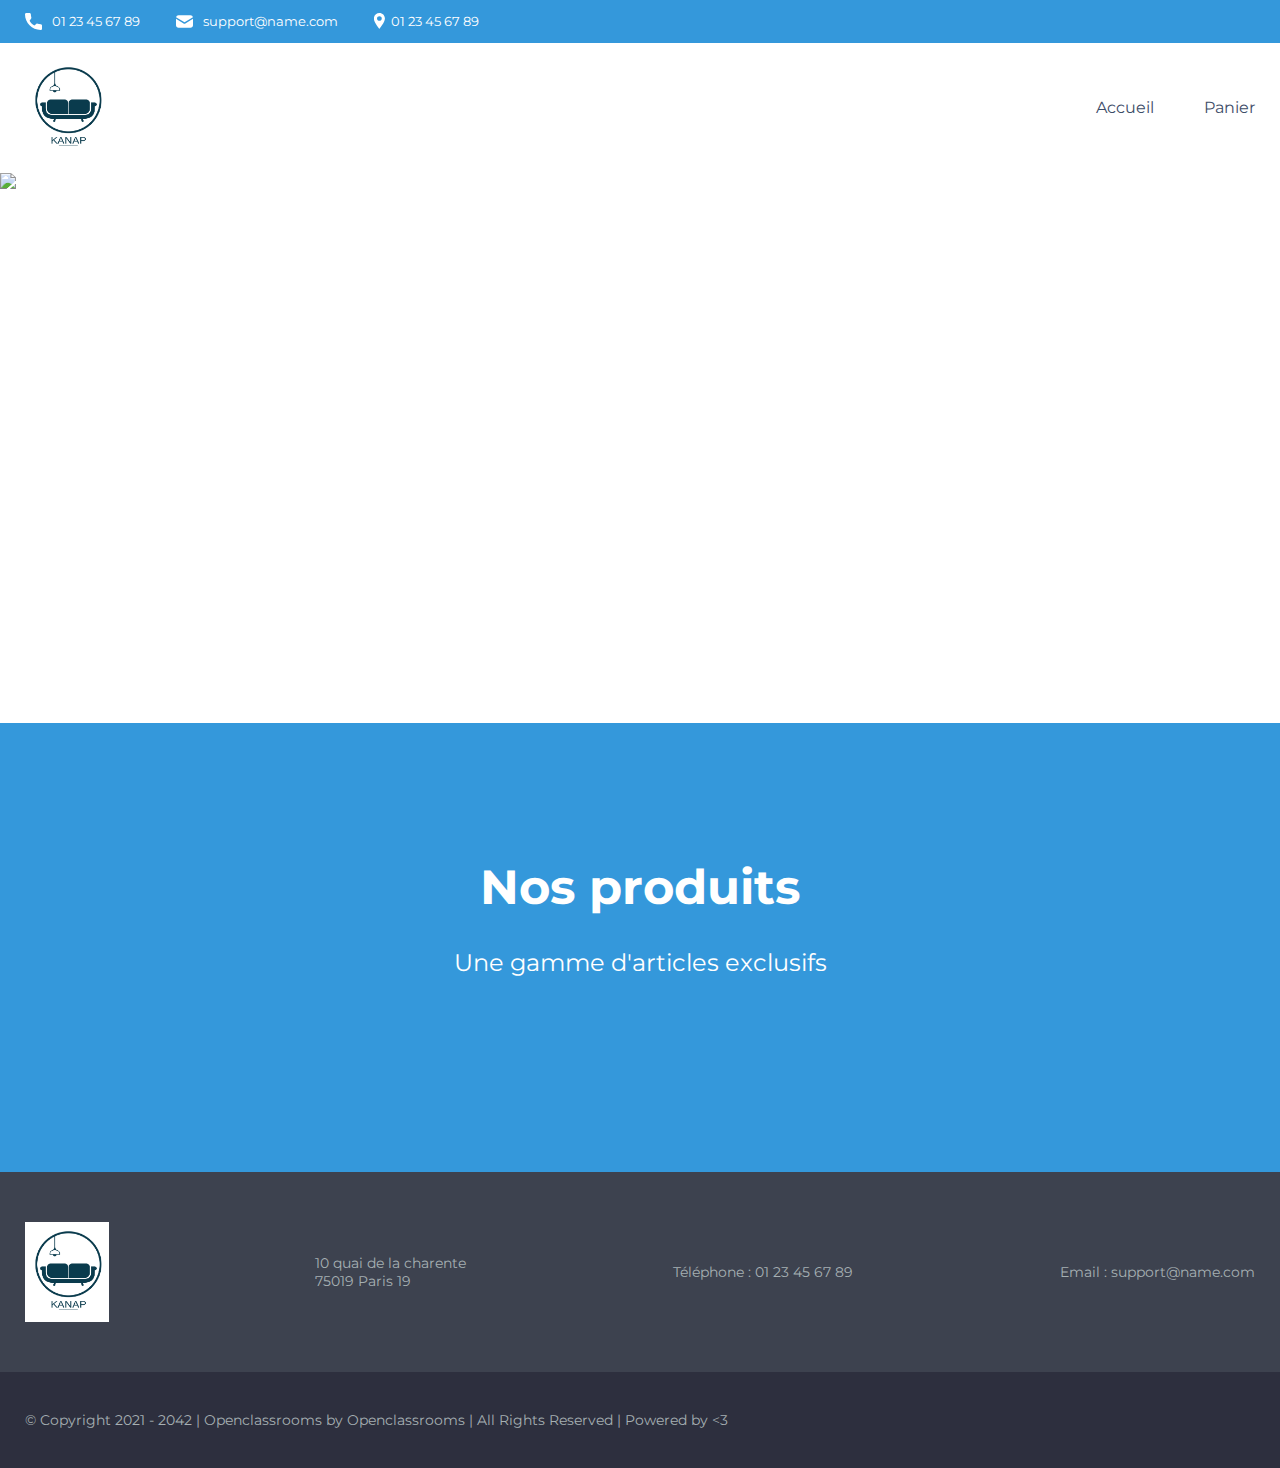
==== front/html/index.html @ 45ec1b17 "Products in index" ====
<!DOCTYPE html>
<html lang="fr">
  <head>
    <title>Kanap</title>

    <meta charset="utf-8">
    <meta name="description" content="Plateforme incroyable de e-commerce">

    <link rel="preconnect" href="https://fonts.googleapis.com">
    <link rel="preconnect" href="https://fonts.gstatic.com" crossorigin>
    <link href="https://fonts.googleapis.com/css2?family=Montserrat:wght@100;200;300;400;500;600;700;800;900&display=swap" rel="stylesheet">
    <link href="../css/style.css" rel="stylesheet" />


    <meta name="viewport" content="width=device-width, initial-scale=1">
  </head>

  <body>
    <header>
      <div class="limitedWidthBlockContainer informations">
        <div class="limitedWidthBlock">
          <ul>
            <li><img src="../images/icons/phone.svg" alt="logo de téléphone" class="informations__phone">01 23 45 67 89</li>
            <li><img src="../images/icons/mail.svg" alt="logo d'une enveloppe" class="informations__mail">support@name.com</li>
            <li><img src="../images/icons/adress.svg" alt="logo d'un point de géolocalisation" class="informations__address">01 23 45 67 89</li>
          </ul>
        </div>
      </div>
      <div class="limitedWidthBlockContainer menu">
        <div class="limitedWidthBlock">
          <a href="./index.html">
            <img class="logo" src="../images/logo.png" alt="Logo de l'entreprise">
          </a>
          <nav>
            <ul>
              <a href="./index.html"><li>Accueil</li></a>
              <a href="./cart.html"><li>Panier</li></a>
            </ul>
          </nav>
        </div>
      </div>
      <img class="banniere" src="../images/banniere.png" alt="Baniere">
    </header>

    <main class="limitedWidthBlockContainer">
      <div class="limitedWidthBlock">
        <div class="titles">
          <h1>Nos produits</h1>
          <h2>Une gamme d'articles exclusifs</h2>
        </div>
        <section class="items" id="items"> 
          <!-- <a href="./product.html?id=42">
            <article>
              <img src=".../product01.jpg" alt="Lorem ipsum dolor sit amet, Kanap name1">
              <h3 class="productName">Kanap name1</h3>
              <p class="productDescription">Dis enim malesuada risus sapien gravida nulla nisl arcu. Dis enim malesuada risus sapien gravida nulla nisl arcu.</p>
            </article>
          </a> -->
        </section>
      </div>
    </main>
    
    <footer>
      <div class="limitedWidthBlockContainer footerMain">
        <div class="limitedWidthBlock">
          <div>
            <img class="logo" src="../images/logo.png" alt="Logo de l'entreprise">
          </div>
          <div>
            <p>10 quai de la charente <br>75019 Paris 19</p>
          </div>
          <div>
            <p>Téléphone : 01 23 45 67 89</p>
          </div>
          <div>
            <p>Email : support@name.com</p>
          </div>
        </div>
      </div>
      <div class="limitedWidthBlockContainer footerSecondary">
        <div class="limitedWidthBlock">
          <p>© Copyright 2021 - 2042 | Openclassrooms by Openclassrooms | All Rights Reserved | Powered by <3</p>
        </div>
      </div>
    </footer>
  <script src="../js/script.js"></script>
  </body>
</html>
---- front/css/style.css ----
/*********/
/*GENERAL*/
/*********/

body {
	font-family: 'Montserrat', sans-serif;
	margin: 0;
	color: white;
	min-width: 300px;
}
h1 {
	font-size: 48px;
	font-weight: 700;
	margin-top: 135px;
	text-align: center;
}
h2 {
	font-weight: 400;
	margin-bottom: 60px;
	text-align: center;
}
.logo {
	height: 100px;
}

/*maxwidth + centering*/
.limitedWidthBlockContainer {
	display: flex;
	justify-content: center;
}
.limitedWidthBlock {
	width: 100%;
	max-width: 1400px;
	padding: 0 25px;
}

/*Colors*/
:root {
	--main-color: #3498db;
	--secondary-color: #2c3e50;
	--text-color: #3d4c68;
	--footer-text-color: #a6b0b3; 
	--footer-main-color: #3d424f; 
	--footer-secondary-color: #2d2f3e;
	/*background-color: var(--main-color);*/
}




/********/
/*Header*/
/********/

/*informations*/
.informations {
	font-size: 13px;
	background-color: var(--main-color);
}
.informations img {
	height: 17px;
}
.informations ul {
	display: flex;
	padding-left: 0;
}
.informations ul li {
	display: flex;
	list-style: none;
	margin-right: 36px;
}
.informations__phone,
.informations__mail {
	margin-right: 10px;
}

/*menu*/
.menu {
	background-color: white;
}
.menu .limitedWidthBlock {
	display: flex;
	justify-content: space-between;
}
.menu a {
	display: flex;
	align-items: center;
	text-decoration: none;
}
.menu nav {
	display: flex;
}
.menu nav ul {
	display: flex;
	margin: 0;
	line-height: 130px;
}
.menu nav ul li {
	list-style: none;
	margin-left: 50px;
	color: var(--text-color);
}
.menu nav ul li:hover {
	font-weight: 600;
	color: #3498db !important;
}

/*banniere*/
.banniere {
	width: 100%;
	height: 550px;
	object-fit: cover;
	display: flex;
}




/******/
/*Main*/
/******/

main {
	background-color: var(--main-color);
}

/*items*/
.items {
	margin-bottom: 135px;
	display: flex;
	justify-content: space-around;
	flex-wrap: wrap;
}
.items a {
	width: 21%;
	text-decoration: none;
	color: unset;
}
.items a:hover article {
	box-shadow: rgba(42, 18, 206, 0.9) 0 0 22px 6px;
}
.items article {
	background-color: var(--secondary-color);
	display: flex;
	flex-direction: column;
	align-items: center;
	margin-bottom: 40px;
	padding-top: 25px;
	width: 100%;
	border-radius: 10px;
}
.items article img {
	width: 160px;
	height: 160px;
	object-fit: cover;
	border-radius: 10px;
}
.items article h3 {
	font-size: 22px;
	font-weight: 700;
	text-align: center;
	text-transform: uppercase;
}
.items article p {
	text-align: center;
	padding-left: 23px;
	padding-right: 23px;
	box-sizing: border-box;
	overflow: hidden;
	text-overflow: ellipsis;

	display: -webkit-box;
	-webkit-line-clamp: 3;
	-webkit-box-orient: vertical;
	white-space: normal;
}




/********/
/*Footer*/
/********/

footer {
	color: var(--footer-text-color);
	display: flex;
	flex-direction: column;
	font-size: 14px;
}
footer .footerMain,
footer .footerSecondary {
	width: 100%;
}

/*footerMain*/
.footerMain {
	background-color: var(--footer-main-color);
	padding: 50px 0;
}
.footerMain .limitedWidthBlock {
	display: flex;
	justify-content: space-between;
}
.footerMain .limitedWidthBlock div {
	display: flex;
	align-items: center;
}

/*footerSecondary*/
.footerSecondary {
	background-color: var(--footer-secondary-color);
	padding: 25px 0;
}




/***************/
/*Media queries*/
/***************/

@media (max-width: 991.98px) {
	.informations ul {
		display: flex;
		justify-content: space-around;
	}
	.items a {
		width: 42%;
	}
	.footerMain .limitedWidthBlock {
		display: flex;
		flex-direction: column;
		align-items: center;
	}
	.footerSecondary .limitedWidthBlock p {
		text-align: center;
	}
}

@media (max-width: 575.98px) { 
	.informations ul {
		flex-direction: column;
		align-items: center;
	}
	.informations ul li{
		margin-bottom: 14px;
		margin-right: 0;
	}
	.menu .limitedWidthBlock {
		display: flex;
		flex-direction: column;
		align-items: center;
	}
	.logo {
		margin-top: 20px;
	}
	.menu nav ul {
		padding: 0;
		line-height: 80px;
	}
	.menu nav ul a:first-child li {
		margin-left: 0;
	}
	.items a {
		width: 75%;
	}
}
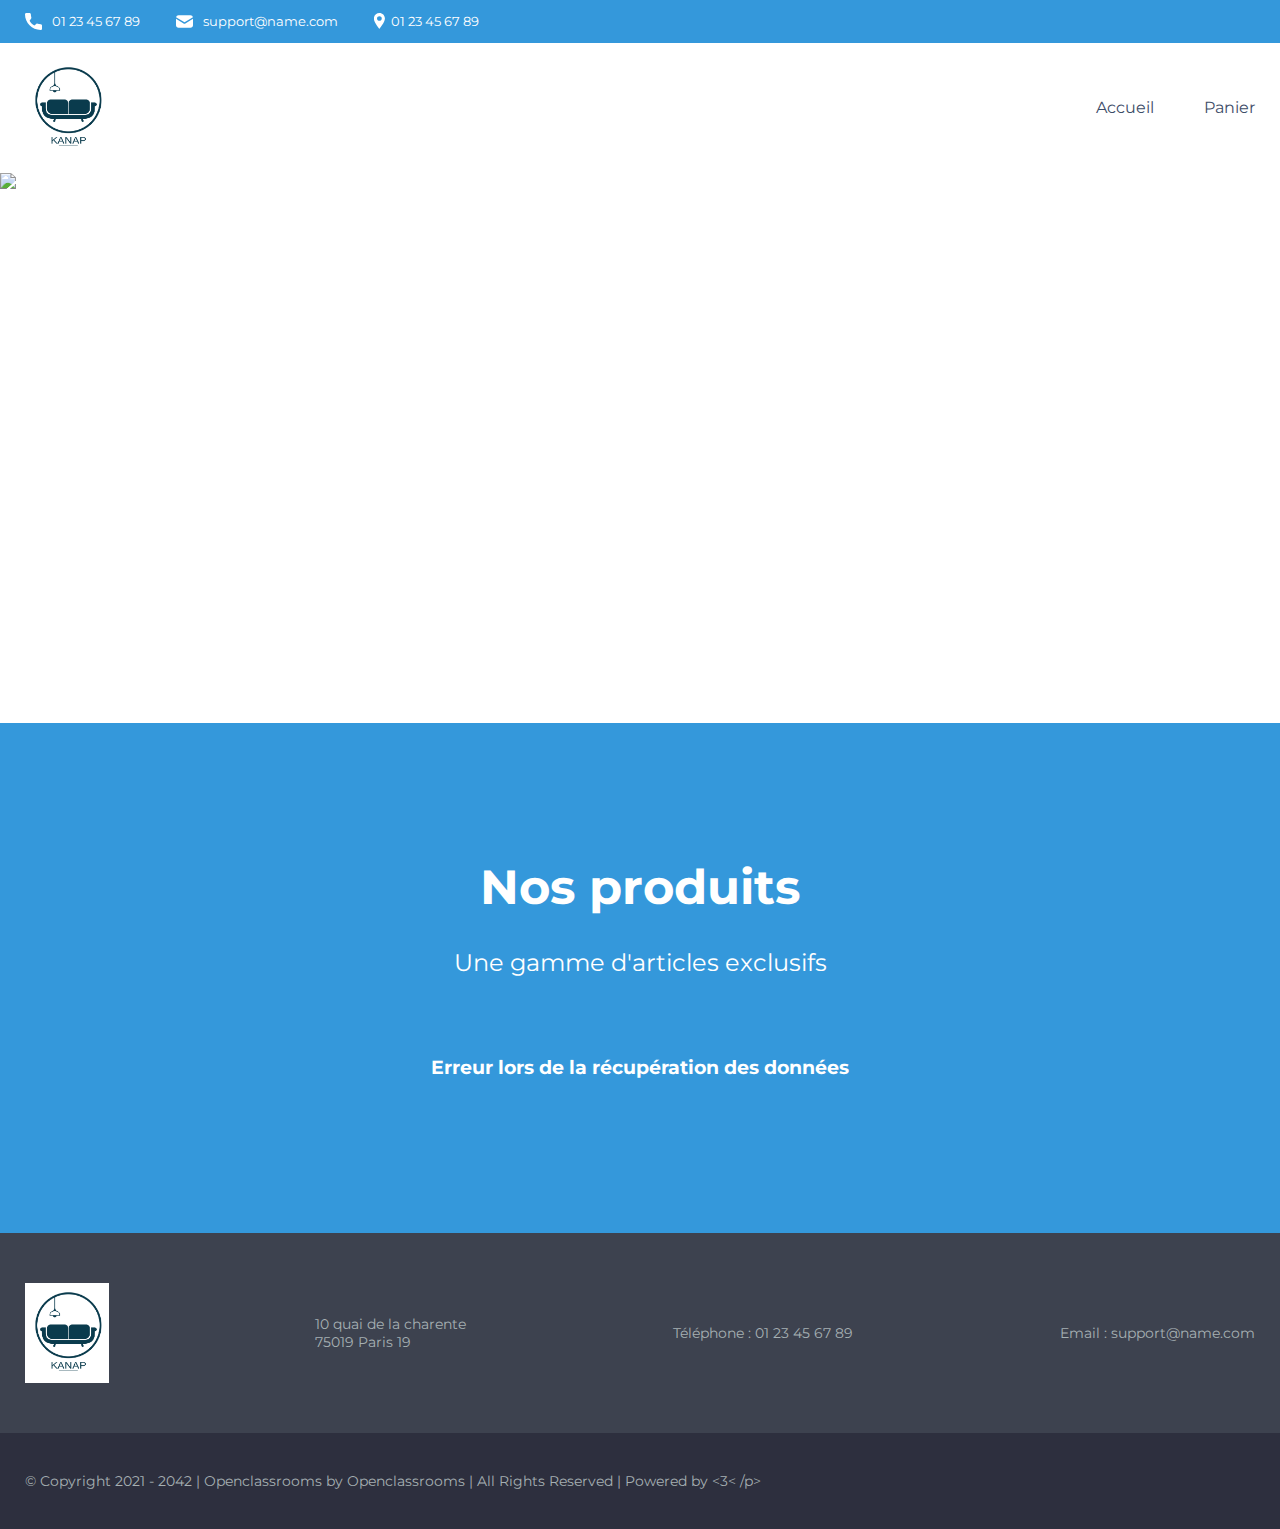
==== commit ed975a2f: "create common file for js and still progressing" ====
--- a/front/html/index.html
+++ b/front/html/index.html
@@ -1,88 +1,99 @@
 <!DOCTYPE html>
 <html lang="fr">
-  <head>
-    <title>Kanap</title>
 
-    <meta charset="utf-8">
-    <meta name="description" content="Plateforme incroyable de e-commerce">
+<head>
+  <title>Kanap</title>
 
-    <link rel="preconnect" href="https://fonts.googleapis.com">
-    <link rel="preconnect" href="https://fonts.gstatic.com" crossorigin>
-    <link href="https://fonts.googleapis.com/css2?family=Montserrat:wght@100;200;300;400;500;600;700;800;900&display=swap" rel="stylesheet">
-    <link href="../css/style.css" rel="stylesheet" />
+  <meta charset="utf-8">
+  <meta name="description" content="Plateforme incroyable de e-commerce">
+
+  <link rel="preconnect" href="https://fonts.googleapis.com">
+  <link rel="preconnect" href="https://fonts.gstatic.com" crossorigin>
+  <link href="https://fonts.googleapis.com/css2?family=Montserrat:wght@100;200;300;400;500;600;700;800;900&display=swap"
+    rel="stylesheet">
+  <link href="../css/style.css" rel="stylesheet" />
 
 
-    <meta name="viewport" content="width=device-width, initial-scale=1">
-  </head>
+  <meta name="viewport" content="width=device-width, initial-scale=1">
+</head>
 
-  <body>
-    <header>
-      <div class="limitedWidthBlockContainer informations">
-        <div class="limitedWidthBlock">
+<body>
+  <header>
+    <div class="limitedWidthBlockContainer informations">
+      <div class="limitedWidthBlock">
+        <ul>
+          <li><img src="../images/icons/phone.svg" alt="logo de téléphone" class="informations__phone">01 23 45 67 89
+          </li>
+          <li><img src="../images/icons/mail.svg" alt="logo d'une enveloppe" class="informations__mail">support@name.com
+          </li>
+          <li><img src="../images/icons/adress.svg" alt="logo d'un point de géolocalisation"
+              class="informations__address">01 23 45 67 89</li>
+        </ul>
+      </div>
+    </div>
+    <div class="limitedWidthBlockContainer menu">
+      <div class="limitedWidthBlock">
+        <a href="#">
+          <img class="logo" src="../images/logo.png" alt="Logo de l'entreprise">
+        </a>
+        <nav>
           <ul>
-            <li><img src="../images/icons/phone.svg" alt="logo de téléphone" class="informations__phone">01 23 45 67 89</li>
-            <li><img src="../images/icons/mail.svg" alt="logo d'une enveloppe" class="informations__mail">support@name.com</li>
-            <li><img src="../images/icons/adress.svg" alt="logo d'un point de géolocalisation" class="informations__address">01 23 45 67 89</li>
+            <a href="#">
+              <li>Accueil</li>
+            </a>
+            <a href="./cart.html">
+              <li>Panier</li>
+            </a>
           </ul>
-        </div>
+        </nav>
       </div>
-      <div class="limitedWidthBlockContainer menu">
-        <div class="limitedWidthBlock">
-          <a href="./index.html">
-            <img class="logo" src="../images/logo.png" alt="Logo de l'entreprise">
-          </a>
-          <nav>
-            <ul>
-              <a href="./index.html"><li>Accueil</li></a>
-              <a href="./cart.html"><li>Panier</li></a>
-            </ul>
-          </nav>
-        </div>
+    </div>
+    <img class="banniere" src="../images/banniere.png" alt="Baniere">
+  </header>
+
+  <main class="limitedWidthBlockContainer">
+    <div class="limitedWidthBlock">
+      <div class="titles">
+        <h1>Nos produits</h1>
+        <h2>Une gamme d'articles exclusifs</h2>
       </div>
-      <img class="banniere" src="../images/banniere.png" alt="Baniere">
-    </header>
-
-    <main class="limitedWidthBlockContainer">
-      <div class="limitedWidthBlock">
-        <div class="titles">
-          <h1>Nos produits</h1>
-          <h2>Une gamme d'articles exclusifs</h2>
-        </div>
-        <section class="items" id="items"> 
-          <!-- <a href="./product.html?id=42">
+      <section class="items" id="items">
+        <!-- <a href="./product.html?id=42">
             <article>
               <img src=".../product01.jpg" alt="Lorem ipsum dolor sit amet, Kanap name1">
               <h3 class="productName">Kanap name1</h3>
               <p class="productDescription">Dis enim malesuada risus sapien gravida nulla nisl arcu. Dis enim malesuada risus sapien gravida nulla nisl arcu.</p>
             </article>
           </a> -->
-        </section>
-      </div>
-    </main>
-    
-    <footer>
-      <div class="limitedWidthBlockContainer footerMain">
-        <div class="limitedWidthBlock">
-          <div>
-            <img class="logo" src="../images/logo.png" alt="Logo de l'entreprise">
-          </div>
-          <div>
-            <p>10 quai de la charente <br>75019 Paris 19</p>
-          </div>
-          <div>
-            <p>Téléphone : 01 23 45 67 89</p>
-          </div>
-          <div>
-            <p>Email : support@name.com</p>
-          </div>
+      </section>
+    </div>
+  </main>
+
+  <footer>
+    <div class="limitedWidthBlockContainer footerMain">
+      <div class="limitedWidthBlock">
+        <div>
+          <img class="logo" src="../images/logo.png" alt="Logo de l'entreprise">
+        </div>
+        <div>
+          <p>10 quai de la charente <br>75019 Paris 19</p>
+        </div>
+        <div>
+          <p>Téléphone : 01 23 45 67 89</p>
+        </div>
+        <div>
+          <p>Email : support@name.com</p>
         </div>
       </div>
-      <div class="limitedWidthBlockContainer footerSecondary">
-        <div class="limitedWidthBlock">
-          <p>© Copyright 2021 - 2042 | Openclassrooms by Openclassrooms | All Rights Reserved | Powered by <3</p>
-        </div>
+    </div>
+    <div class="limitedWidthBlockContainer footerSecondary">
+      <div class="limitedWidthBlock">
+        <p>© Copyright 2021 - 2042 | Openclassrooms by Openclassrooms | All Rights Reserved | Powered by <3< /p>
       </div>
-    </footer>
+    </div>
+  </footer>
+  <script src="../js/common.js"></script>
   <script src="../js/script.js"></script>
-  </body>
+</body>
+
 </html>